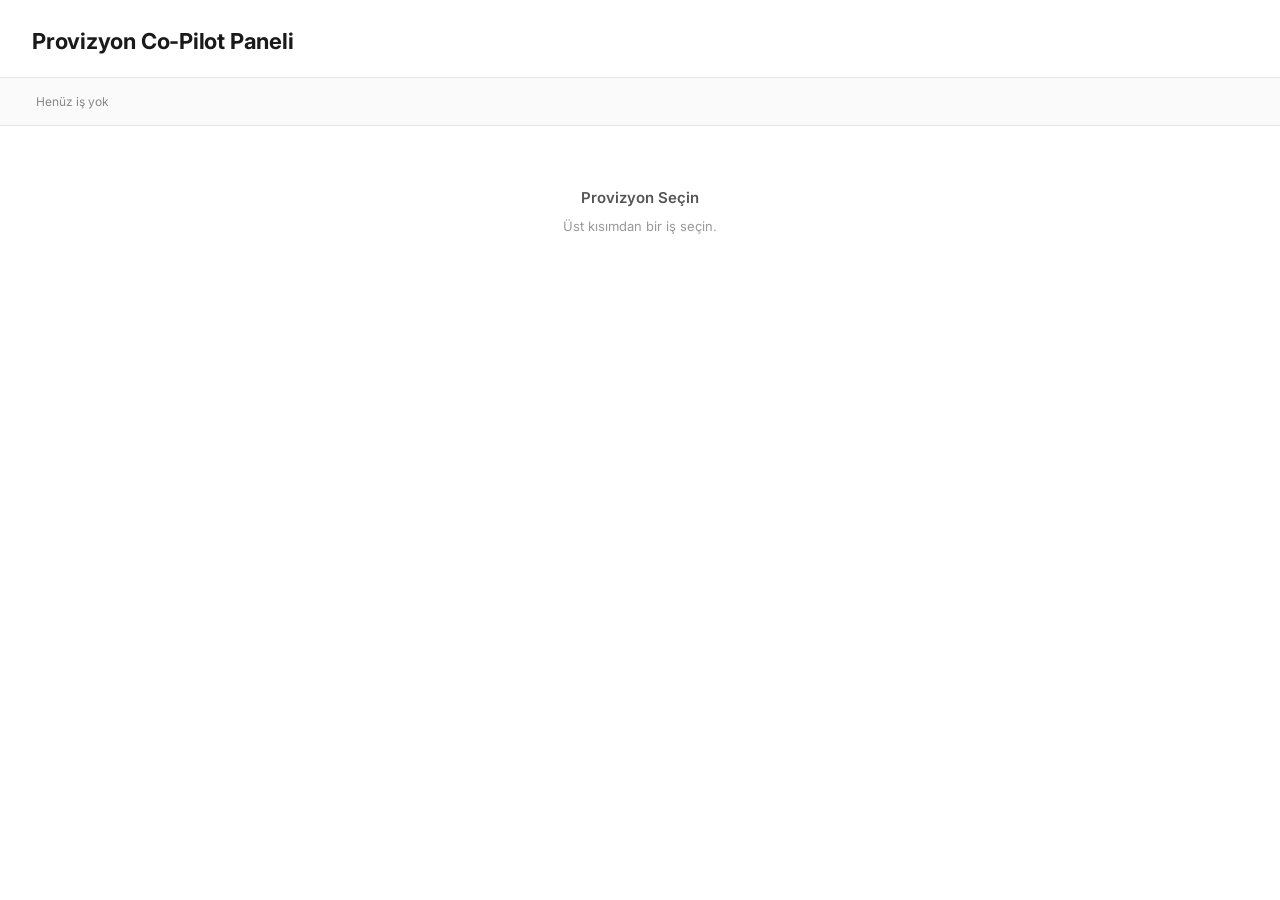
==== provizyon/provizyon_engine/static/copilot.html @ 6553a77d "Initial import of GemmaApp workspace. Push local MedGemma gateway, provision engine, and related dem" ====
<!DOCTYPE html>
<html lang="tr">
<head>
<meta charset="UTF-8">
<meta name="viewport" content="width=device-width, initial-scale=1.0">
<meta http-equiv="Cache-Control" content="no-cache, no-store, must-revalidate">
<title>Provizyon Co-Pilot Paneli</title>
<link rel="preconnect" href="https://fonts.googleapis.com">
<link rel="preconnect" href="https://fonts.gstatic.com" crossorigin>
<link href="https://fonts.googleapis.com/css2?family=Inter:wght@400;500;600;700&display=swap" rel="stylesheet">
<style>
*{margin:0;padding:0;box-sizing:border-box}
body{background:#fff;color:#1a1a1a;font-family:'Inter',system-ui,sans-serif;font-size:14px;line-height:1.6;min-height:100vh;display:flex;flex-direction:column}

.page-title{font-size:22px;font-weight:700;padding:24px 32px 18px;border-bottom:1px solid #e5e7eb;letter-spacing:-.01em}

.columns{display:grid;grid-template-columns:2fr 1.5fr 1.5fr;flex:1;border-bottom:1px solid #e5e7eb}
.col{padding:22px 28px;border-right:1px solid #e5e7eb}
.col:last-child{border-right:none}
.col-header{font-size:13px;font-weight:700;margin-bottom:18px;color:#1a1a1a;padding-bottom:10px;border-bottom:1px solid #f0f0f0}

.section-title{font-size:11px;font-weight:700;text-transform:uppercase;letter-spacing:.03em;margin:18px 0 8px;color:#555}
.section-title:first-child{margin-top:0}

.text-block{font-size:13px;color:#444;line-height:1.75;margin-bottom:8px}

.info-line{font-size:13px;color:#333;padding:3px 0}
.info-line .pass{color:#059669;font-weight:600}
.info-line .fail{color:#dc2626;font-weight:600}
.info-line .review{color:#d97706;font-weight:600}

.check-ok{color:#1a1a1a;padding:4px 0}
.check-ok::before{content:"";display:inline-block;width:7px;height:7px;border-radius:50%;background:#10b981;margin-right:8px;vertical-align:middle}
.check-missing{color:#1a1a1a;font-weight:600;padding:4px 0}
.check-missing::before{content:"";display:inline-block;width:7px;height:7px;border-radius:50%;background:#ef4444;margin-right:8px;vertical-align:middle}

.action-note{font-size:12px;color:#666;margin-top:14px;line-height:1.7;padding-top:12px;border-top:1px solid #eee}

.status-bar{display:grid;grid-template-columns:1fr 1fr 1fr;text-align:center;padding:18px 32px;border-bottom:1px solid #e5e7eb;background:#fafafa}
.status-item .s-label{font-size:10px;color:#999;text-transform:uppercase;letter-spacing:.05em;font-weight:500}
.status-item .s-value{font-size:14px;font-weight:600;margin-top:4px;font-family:'SF Mono','Cascadia Code','Fira Code',monospace;letter-spacing:.02em}

.action-bar{padding:18px 32px;display:flex;align-items:center;gap:16px;flex-wrap:wrap}
.toggle-wrap{display:flex;align-items:center;gap:10px;flex:1}
.toggle-label{font-size:13px;color:#666}
.toggle{position:relative;width:44px;height:24px;background:#d1d5db;border-radius:12px;cursor:pointer;transition:.3s}
.toggle.on{background:#1a1a1a}
.toggle-knob{position:absolute;top:3px;left:3px;width:18px;height:18px;border-radius:50%;background:#fff;transition:.2s;box-shadow:0 1px 3px rgba(0,0,0,.15)}
.toggle.on .toggle-knob{left:23px}

.btn{padding:13px 36px;border:none;border-radius:999px;font-size:14px;font-weight:600;cursor:pointer;transition:.12s;letter-spacing:.02em}
.btn-approve{background:#f3f4f6;color:#1a1a1a;border:1px solid #d1d5db}
.btn-approve:hover{background:#e5e7eb;border-color:#aaa}
.btn-approve:active{transform:scale(.97)}

.btn-request{display:block;width:100%;max-width:420px;margin:0 auto 24px;padding:15px;background:#f3f4f6;border:1px solid #d1d5db;border-radius:999px;font-size:14px;font-weight:600;cursor:pointer;text-align:center;color:#1a1a1a;transition:.12s;letter-spacing:.02em}
.btn-request:hover{background:#e5e7eb;border-color:#aaa}
.btn-request:active{transform:scale(.98)}

.bottom-actions{padding:0 32px 28px}

.empty-state{display:flex;flex-direction:column;align-items:center;justify-content:center;padding:60px;color:#999;text-align:center;flex:1}
.empty-state h3{font-size:15px;font-weight:600;color:#555;margin-bottom:6px}
.empty-state p{font-size:13px}

.queue-strip{display:flex;gap:8px;overflow-x:auto;padding:10px 32px;border-bottom:1px solid #e5e7eb;background:#fafafa;scrollbar-width:thin}
.queue-item{flex-shrink:0;padding:7px 14px;background:#fff;border:1px solid #e5e7eb;border-radius:6px;cursor:pointer;transition:.12s;font-size:12px}
.queue-item:hover{border-color:#999;background:#f9fafb}
.queue-item.active{border-color:#1a1a1a;background:#f5f5f5;box-shadow:0 0 0 1px #1a1a1a}
.qi-id{font-weight:600;font-size:11px}
.qi-sub{color:#999;font-size:10px;margin-top:1px}

.spinner{display:inline-block;width:14px;height:14px;border:2px solid #e5e7eb;border-top-color:#1a1a1a;border-radius:50%;animation:spin .5s linear infinite}
@keyframes spin{to{transform:rotate(360deg)}}

.toast-wrap{position:fixed;top:16px;right:16px;z-index:200;display:flex;flex-direction:column;gap:6px}
.toast{padding:12px 18px;border-radius:8px;font-size:13px;font-weight:500;box-shadow:0 4px 16px rgba(0,0,0,.08);background:#fff;border:1px solid #e5e7eb;animation:fadeIn .2s}
.toast.ok{border-color:#10b981;color:#059669}
.toast.err{border-color:#ef4444;color:#dc2626}
.toast.info{border-color:#3b82f6;color:#2563eb}
@keyframes fadeIn{from{opacity:0;transform:translateY(-8px)}to{opacity:1;transform:none}}

@media(max-width:900px){.columns{grid-template-columns:1fr}.col{border-right:none;border-bottom:1px solid #e5e7eb}}
html.embedded .page-title{display:none}
</style>
</head>
<body>
<script>if(window.self!==window.top)document.documentElement.classList.add('embedded');</script>

<div class="page-title">Provizyon Co-Pilot Paneli</div>

<div class="queue-strip" id="queueStrip">
  <div style="color:#888;padding:4px"><span class="spinner" style="vertical-align:middle;margin-right:6px"></span> Yükleniyor…</div>
</div>

<div id="mainPanel">
  <div class="empty-state">
    <h3>Provizyon Seçin</h3>
    <p>Üst kısımdan bir iş seçin.</p>
  </div>
</div>

<div class="toast-wrap" id="toastWrap"></div>

<script>
const PROV_API='';
let _activeJob=null;
let _qdrantSave=true;
let _recentItems=[];

function esc(s){const d=document.createElement('div');d.textContent=s==null?'':String(s);return d.innerHTML}
function elapsed(s,e){if(!s||!e)return '—';const ms=new Date(e)-new Date(s);return ms<1000?ms+'ms':(ms/1000).toFixed(1)+'s'}

const KARAR_LABEL={uygun:'UYGUN',manuel_inceleme:'MANUEL İNCELEME',tani_eksik:'TANI EKSİK',tani_uyumsuz:'TANI UYUMSUZ',evrak_eksik:'EVRAK EKSİK',yanlis_hasta_belgesi:'YANLIŞ HASTA BELGESİ',klinik_uyumsuzluk:'KLİNİK UYUMSUZLUK',belge_kaniti_yetersiz:'BELGE KANITI YETERSİZ'};

function showToast(msg,type='info',ms=4000){
  const w=document.getElementById('toastWrap');
  const e=document.createElement('div');
  e.className='toast '+type;
  e.textContent=msg;
  w.appendChild(e);
  setTimeout(()=>{e.style.opacity='0';e.style.transition='opacity .2s';setTimeout(()=>e.remove(),200)},ms);
}

function toggleQdrant(){
  _qdrantSave=!_qdrantSave;
  document.getElementById('qdrantToggle').classList.toggle('on',_qdrantSave);
}

async function loadQueue(){
  try{
    const rd=await fetch(PROV_API+'/queue/recent?limit=20').then(r=>r.json()).catch(()=>({items:[]}));
    _recentItems=rd.items||[];
    renderQueue(_recentItems);
  }catch(e){console.error(e)}
}

function renderQueue(items){
  const strip=document.getElementById('queueStrip');
  if(!items.length){strip.innerHTML='<div style="color:#888;font-size:12px;padding:4px">Henüz iş yok</div>';return}
  strip.innerHTML=items.map(it=>{
    const active=_activeJob&&_activeJob.provizyon_id===it.provizyon_id?' active':'';
    return `<div class="queue-item${active}" onclick="selectJob('${esc(it.provizyon_id||'')}')">
      <div class="qi-id">${esc(it.provizyon_id||'—')}</div>
      <div class="qi-sub">${esc(it.patient_name||it.hasta_id||'')}</div>
    </div>`;
  }).join('');
}

async function selectJob(id){
  if(!id)return;
  const panel=document.getElementById('mainPanel');
  panel.innerHTML='<div style="padding:40px;color:#888"><span class="spinner" style="vertical-align:middle;margin-right:8px"></span> Yükleniyor…</div>';
  try{
    const r=await fetch(PROV_API+'/provizyon/'+encodeURIComponent(id));
    if(!r.ok){panel.innerHTML='<div class="empty-state"><h3>Bulunamadı</h3></div>';return}
    const d=await r.json();
    _activeJob=d;
    renderCopilot(d);
    renderQueue(_recentItems);
  }catch(e){
    panel.innerHTML='<div class="empty-state"><h3>Hata</h3><p>'+esc(e.message)+'</p></div>';
  }
}

function renderCopilot(d){
  const raw=d.raw||{};
  const meta=raw.job_meta||{};
  const mg=d.medgemma||{};
  const karar=d.nihai_karar||'bilinmiyor';
  const ze=d.zorunlu_evrak||{};
  const tk=d.tani_kurali||{};
  const docs=raw.documents||{};
  const docItems=(docs.items||[]);

  const patientName=meta.patient_name||'—';
  const yas=meta.yas!=null?meta.yas:'—';
  const diagnoses=(meta.diagnoses||[]).join(', ')||'—';
  const kurum=meta.kurum_adi||meta.hospital_name||'—';

  const hasUzmanNotu=docItems.some(di=>di.doc_type==='uzman_raporu'||di.doc_type==='doktor_raporu'||di.doc_type==='epikriz');
  const hasFatura=docItems.some(di=>di.doc_type==='fatura'||di.doc_type==='hizmet_dokum');
  const hasIstekFisi=docItems.some(di=>di.doc_type==='istek_fisi'||di.doc_type==='sevk_formu');

  const riskReasons=d.risk_reasons||[];
  const riskLevel=d.risk_level||'gray';
  const retRate=riskLevel==='red'?65:riskLevel==='orange'?50:riskLevel==='yellow'?35:15;

  const mgText=mg.gerekce||'Yüklenen belgelerde hastanın anamnez veya uzman doktor notu tespit edilemedi. Tıbbi gereklilik (endikasyon) belirsiz.';

  const panel=document.getElementById('mainPanel');
  let h='';

  // 3 columns
  h+=`<div class="columns">`;

  // Column 1: AI & Kural Analizi
  h+=`<div class="col">
    <div class="col-header">AI & Kural Analizi (%40)</div>
    <div class="section-title">HASTA BİLGİSİ</div>
    <div class="info-line">${esc(patientName)} | Yaş: ${esc(String(yas))}</div>
    <div class="info-line">${esc(kurum)} - ${esc(diagnoses)}</div>
    <div class="section-title">Kural Motoru Kararları</div>
    <div class="info-line">Zorunlu Evrak: <span class="${ze.status==='pass'?'pass':ze.status==='fail'?'fail':'review'}">${ze.status==='pass'?'Geçti':ze.status==='fail'?'Başarısız':'İnceleme'}</span></div>
    <div class="info-line">HUV Tanı Kuralı: <span class="${tk.status==='pass'?'pass':tk.status==='fail'?'fail':'review'}">${tk.status==='pass'?'Geçti':tk.status==='fail'?'Başarısız':'İnceleme'}</span></div>
    <div class="section-title">MedGemma Klinik Analizi</div>
    <div class="text-block">${esc(mgText)}</div>
  </div>`;

  // Column 2: FWA & Finansal Risk
  h+=`<div class="col">
    <div class="col-header">FWA & Finansal Risk (%30)</div>
    <div class="section-title">Ödeme Eğilimi & Risk</div>
    <div class="info-line">${esc(kurum)}</div>
    <div class="info-line">${esc(diagnoses)} Ret Oranı</div>
    <div class="info-line" style="font-weight:600;font-size:15px">%${retRate}</div>
    ${retRate>=35?`
    <div class="section-title">Aykırı Değer Uyarı</div>
    <div class="text-block">Pazar ortalamasının ${retRate>=50?'2':'1.5'} katı işlem talebi tespit edildi.</div>
    `:`
    <div class="section-title" style="margin-top:16px">Risk Durumu</div>
    <div class="text-block">Belirgin suistimal riski tespit edilmedi.</div>
    `}
  </div>`;

  // Column 3: Evrak & Aksiyon
  h+=`<div class="col">
    <div class="col-header">Evrak & Aksiyon (%30)</div>
    <div class="section-title">Evrak Kontrol Listesi</div>
    <div class="info-line ${hasFatura?'check-ok':'check-missing'}">Fatura ${hasFatura?'Var':'EKSİK'}</div>
    <div class="info-line ${hasIstekFisi?'check-ok':'check-missing'}">İstek Fişi ${hasIstekFisi?'Var':'EKSİK'}</div>
    <div class="info-line ${hasUzmanNotu?'check-ok':'check-missing'}">Uzman Notu ${hasUzmanNotu?'Var':'EKSİK'}</div>
    <div class="action-note">* ${esc(KARAR_LABEL[karar]||karar)} kararı verilmiştir.<br>Lütfen yukarıdaki aksiyon butonlarını kullanarak süreci ilerletin.</div>
  </div>`;

  h+=`</div>`;

  // Status bar
  h+=`<div class="status-bar">
    <div class="status-item"><div class="s-label">Provizyon ID</div><div class="s-value">${esc(d.provizyon_id||'—')}</div></div>
    <div class="status-item"><div class="s-label">Durum</div><div class="s-value">${esc(KARAR_LABEL[karar]||karar)}</div></div>
    <div class="status-item"><div class="s-label">Süre</div><div class="s-value">${elapsed(d.started_at,d.finished_at)}</div></div>
  </div>`;

  // Action bar: toggle + ONAYLA
  h+=`<div class="action-bar">
    <div class="toggle-wrap">
      <span class="toggle-label">Kararımı Qdrant Kural Veritabanına Kaydet</span>
      <div class="toggle on" id="qdrantToggle" onclick="toggleQdrant()"><div class="toggle-knob"></div></div>
    </div>
    <button class="btn btn-approve" onclick="actionApprove()">ONAYLA</button>
  </div>`;

  // EKSİK EVRAK İSTE button
  h+=`<div class="bottom-actions">
    <button class="btn-request" onclick="actionRequestDoc()">EKSİK EVRAK İSTE</button>
  </div>`;

  panel.innerHTML=h;
}

function actionApprove(){
  if(!_activeJob){showToast('Önce bir provizyon seçin','err');return}
  showToast(_activeJob.provizyon_id+' — Provizyon ONAYLANDI','ok');
  if(_qdrantSave) showToast('Karar Qdrant kural veritabanına kaydedildi.','info',5000);
}

function actionRequestDoc(){
  if(!_activeJob){showToast('Önce bir provizyon seçin','err');return}
  showToast(_activeJob.provizyon_id+' — Eksik evrak talebi oluşturuldu. MedGemma resmi yazıyı hazırlıyor…','info',5000);
  setTimeout(()=>showToast('Resmi eksik evrak yazısı hazırlandı.','ok',5000),2500);
  if(_qdrantSave) setTimeout(()=>showToast('Kararınız Qdrant\'a kaydedildi. Aynı eksiklik tekrarlanırsa otomatik talep oluşturulacak.','info',6000),4000);
}

loadQueue().then(()=>{
  if(_recentItems.length){
    const review=_recentItems.filter(it=>it.nihai_karar==='manuel_inceleme');
    selectJob((review.length?review[0]:_recentItems[0]).provizyon_id);
  }
});
setInterval(loadQueue,8000);
</script>
</body>
</html>
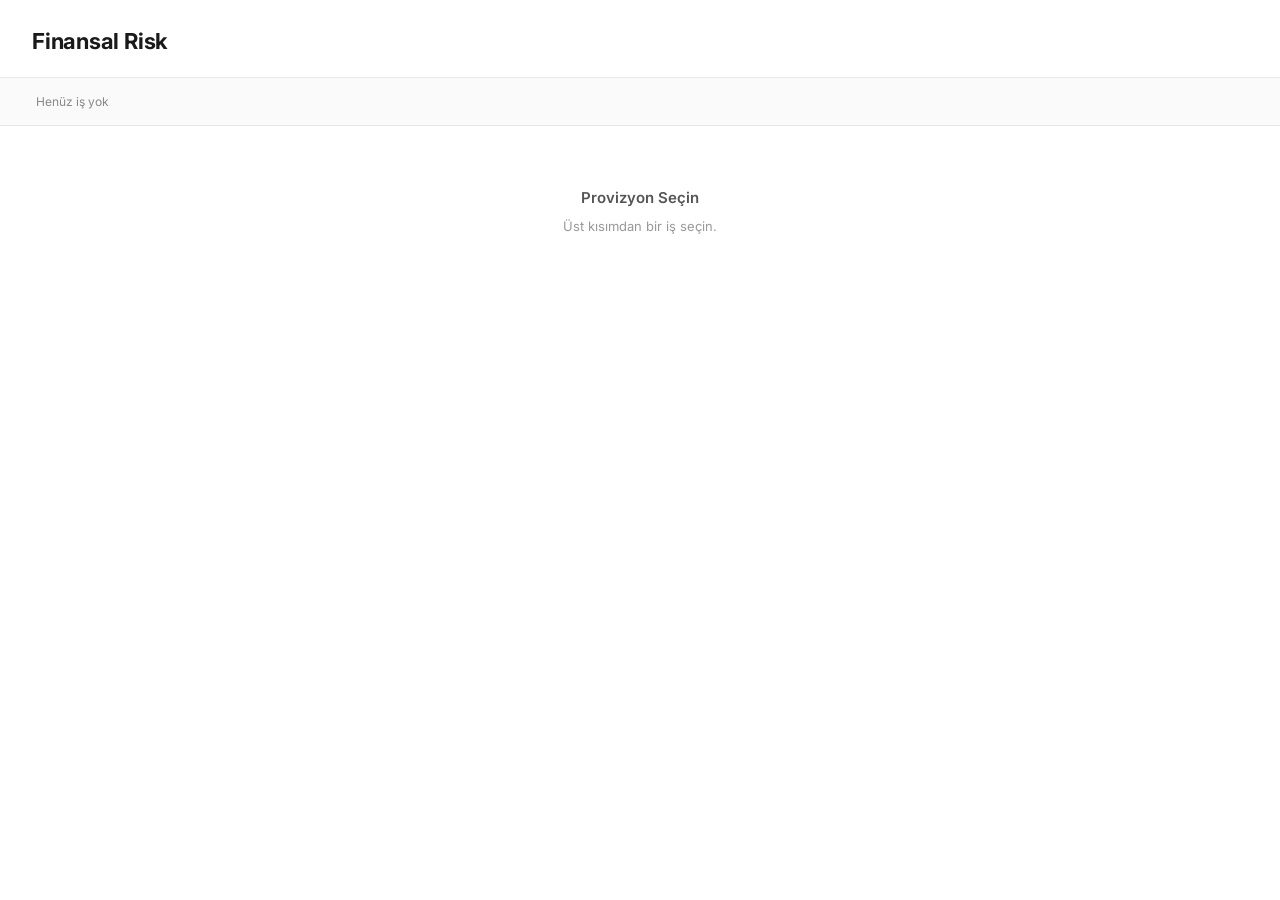
==== commit 636be2f9: "Consolidate expert demos under data/handoffs and refresh rule-proposal AI snapshot. Move kural-öneri" ====
--- a/provizyon/provizyon_engine/static/copilot.html
+++ b/provizyon/provizyon_engine/static/copilot.html
@@ -4,7 +4,7 @@
 <meta charset="UTF-8">
 <meta name="viewport" content="width=device-width, initial-scale=1.0">
 <meta http-equiv="Cache-Control" content="no-cache, no-store, must-revalidate">
-<title>Provizyon Co-Pilot Paneli</title>
+<title>Finansal Risk</title>
 <link rel="preconnect" href="https://fonts.googleapis.com">
 <link rel="preconnect" href="https://fonts.gstatic.com" crossorigin>
 <link href="https://fonts.googleapis.com/css2?family=Inter:wght@400;500;600;700&display=swap" rel="stylesheet">
@@ -87,7 +87,7 @@
 <body>
 <script>if(window.self!==window.top)document.documentElement.classList.add('embedded');</script>
 
-<div class="page-title">Provizyon Co-Pilot Paneli</div>
+<div class="page-title">Finansal Risk</div>
 
 <div class="queue-strip" id="queueStrip">
   <div style="color:#888;padding:4px"><span class="spinner" style="vertical-align:middle;margin-right:6px"></span> Yükleniyor…</div>
